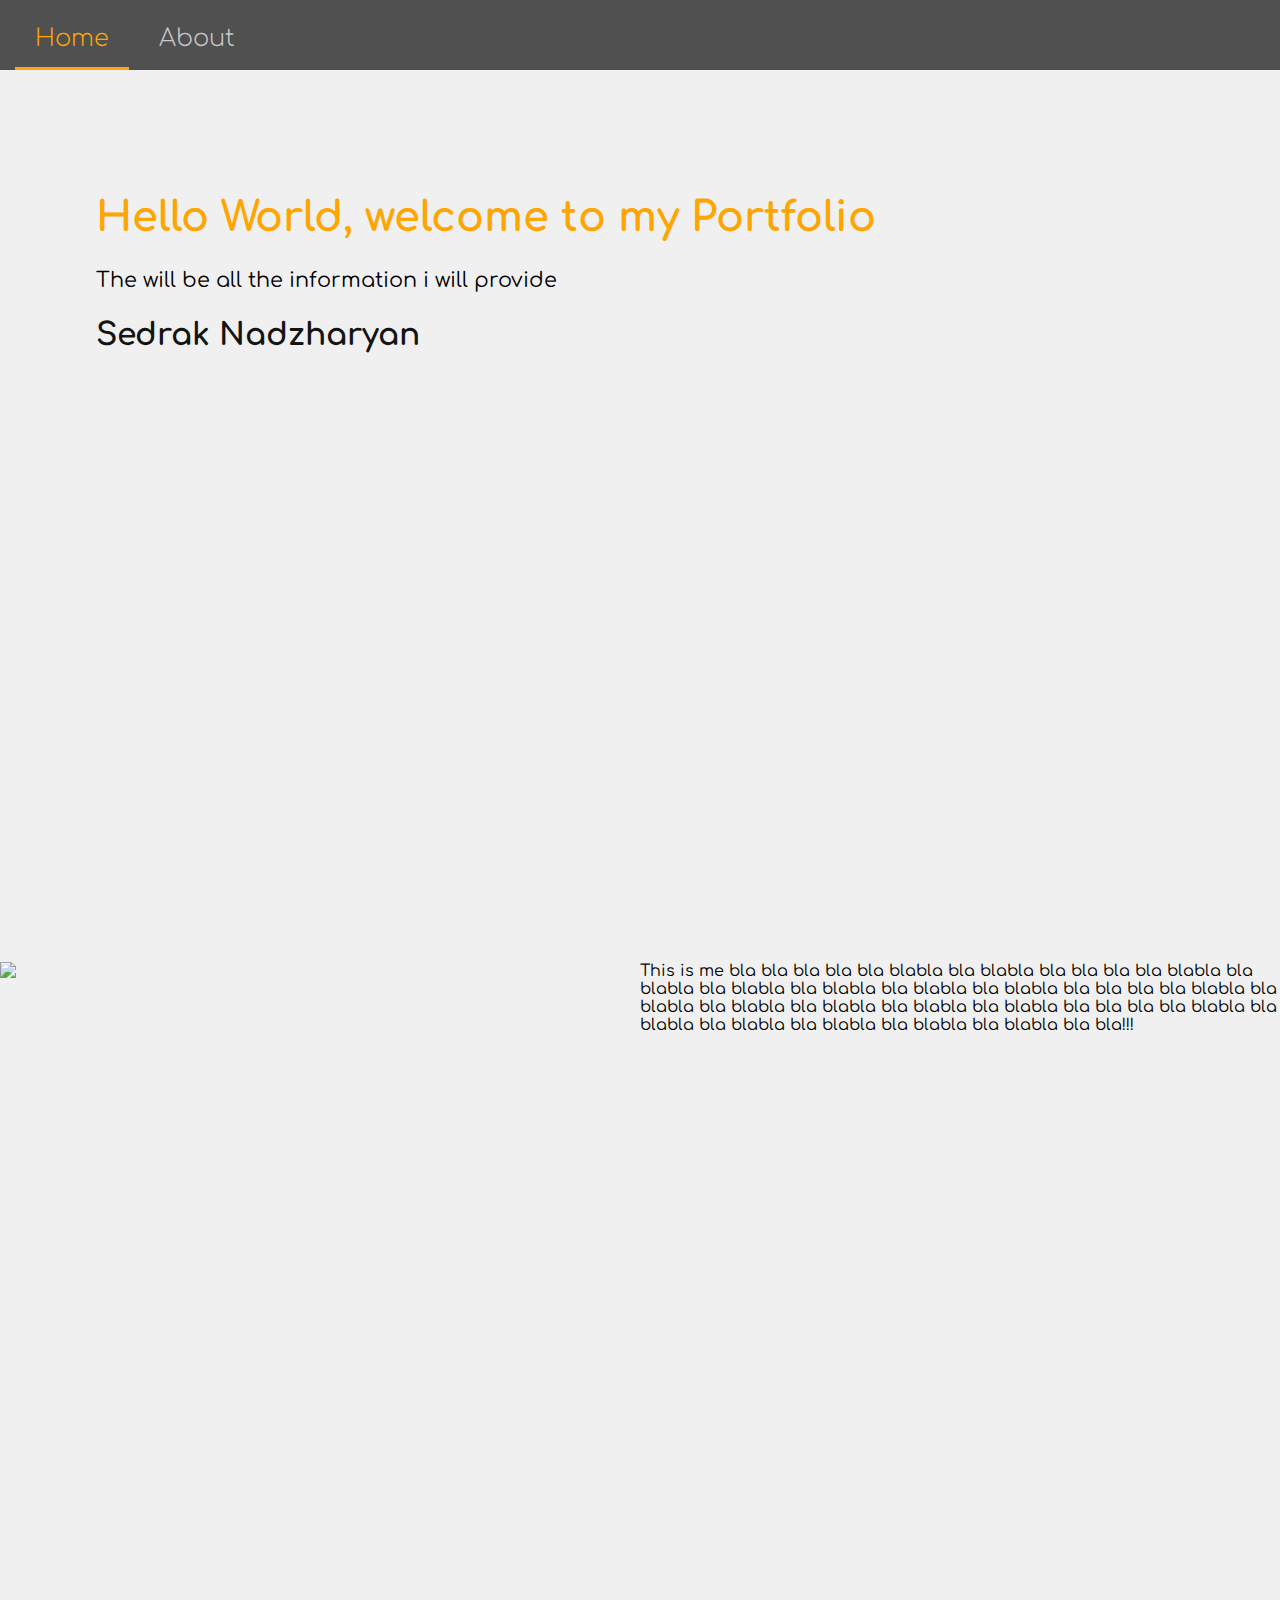
==== index.html @ 1adaf46e "Add files via upload" ====
<!DOCTYPE html>
<html>
    <head>
        <meta charset="uft-8"/>
        <title>Page Title</title>
        <link href="https://fonts.googleapis.com/css?family=Roboto+Mono&display=swap" rel="stylesheet">
        <link href="https://fonts.googleapis.com/css?family=Quicksand&display=swap" rel="stylesheet">
        <link href="https://fonts.googleapis.com/css?family=Source+Code+Pro:200&display=swap" rel="stylesheet">
        <link href="https://fonts.googleapis.com/css?family=Comfortaa&display=swap" rel="stylesheet">
        <link rel="stylesheet" href="styles.css">
    </head>
    <body>
        <div class="container">
            <div class="nav_bar" >
                <div class="left_side">
                    
                    <div class="button_wrapper active_button_wrapper">
                        <a href="index.html">Home</a>
                    </div>

                    <div class="button_wrapper">
                        <a href="about.html">About</a>
                    </div>                                  
                </div>
                
            </div>

            <div class="top_grid">

                
                    <div class="hello_left_box">
                        <h1>Hello World, welcome to my Portfolio</h1>
                        <p>The will be all the information i will provide</p>
                        <h2> Sedrak Nadzharyan</h2>
                    </div>

                    <div class="links">
                        <div class="logo_grid">
                            
                            <div class="logo" id = discord style= "background-image:url(Logos/logo_background.png)">
                                <a href="https://discord.gg/5E8JcK" style= "background-image:url(Logos/Discord-Logo-White.png)"></a> 
                            </div>
                            
                            <div class="logo">
                                <a href="https://facebook.com/sedrak13" style= "background-image:url(Logos/facebook_shadow.png)"></a> 
                            </div>
                            
                            <div class="logo">
                                <a href="https://vk.com/sedrakable" style= "background-image:url(Logos/vk_shadow.png)"></a>  
                            </div>
                            
                            <div class="logo" style= "background-image:url(Logos/background_logo.png)">
                                <a href="https://instagram.com/sedrakable/" style= "background-image:url(Logos/insta_shadow.png)"></a>  
                            </div>                                                                      
                            
                        </div>
                    </div>   
                

                
            </div>

            <div class="about_grid">
                <div class="left_art">
                    <img src="Pictures/boat.png"></img>
                </div>
                <div class="about_text"> This is me bla bla bla bla bla blabla bla blabla bla bla
                    bla bla blabla bla blabla bla blabla bla blabla bla blabla bla blabla bla bla
                    bla bla blabla bla blabla bla blabla bla blabla bla blabla bla blabla bla bla
                    bla bla blabla bla blabla bla blabla bla blabla bla blabla bla blabla bla bla!!!
                </div>
            </div>
        </div>
    </body>
    <script>
        const portfolio_items = document.querySelectorAll('.item')

        portfolio_items.forEach(item => {
            item.addEventListener('mouseout', () => {
                console.log(item.childNodes[1].classList);
                item.childNodes[1].classList.remove('img_darken');
                
            })

            item.addEventListener('mouseover', () => {
                console.log(item.childNodes[1].classList);
                item.childNodes[1].classList.add('img_darken');
                
            })
        })

    </script>
</html>
---- styles.css ----
body {
    background-color: rgb(240, 240, 240);  
  margin: 0px;
  font-family: 'Comfortaa', cursive;
  height: 2000px;
}

.container {
    display: grid;
    grid-template-columns: 1fr;
    background-size: cover;
}

.top_grid {
    height: 700px;
    font-size: 1.3em;
    padding: 96px;
}

.about_grid {
    position: relative;
    justify-content: space-between;
    display: grid;
    grid-template-columns: 1fr 1fr;
    background-size: cover;
    height: 700px;
}




/* Navigation Bar */

.nav_bar {
    position: relative;
    top: 0;
    height: 40px;
    display: flex;
    justify-content: space-between;
    padding: 15px;
    background-color: rgb(80, 80, 80);
}   

.nav_bar >
.left_side {
    display: flex;
}


.left_side > div {
    transform: translateY(-10px);
    font-size: 1.5em;
    padding: 20px;
    padding-bottom: 20px;
    margin-right: 10px;
}

.button_wrapper {
    height: 22px;
    transition: border-bottom 0.5s;
}


.button_wrapper a {
    color: rgb(200, 200, 200);
    text-decoration: none;
    transition: color 0.5s;
    font-weight: 200;

}

.button_wrapper a:hover {
    color:orange;
    font-weight: 200;

}

.active_button_wrapper {
    border-bottom: 3px solid orange;
}

.active_button_wrapper a {
    color:orange !important;
    font-weight: 200;

}

.nav_background {

    width: 100%;
    background-size: cover;
    background-position: center; 
    background-repeat: no-repeat; 
}


/* Middle Box */
h1 {
    font-weight: bold;
    color: orange;
}

h2 {
    font-weight: bold;
    color: rgb(20, 20, 20);
}


.links {
    width: 380px !important;
    height: 64px;
    margin: 4px;
    background-color: rgb(240, 240, 240);
}

.logo_grid {
    display: grid;
    grid-template-columns: 1fr 1fr 1fr 1fr;
    height: 100%;
}

/* Grid */

.logo{
    display: flex;
    background-size: cover;
    background-position: center;
    background-repeat: no-repeat;
    width: 48px;
    height: 48px;
    margin: 16px;
    margin-left: 36px;
    margin-right: 36px;
}

.logo > a{
    display: flex;
    background-size: cover;
    background-position: center;
    background-repeat: no-repeat;
    width: 100%;
    height: 100%;
}

#discord:hover{
    
    content: url('Logos/discord_orange.png');
    
    
}
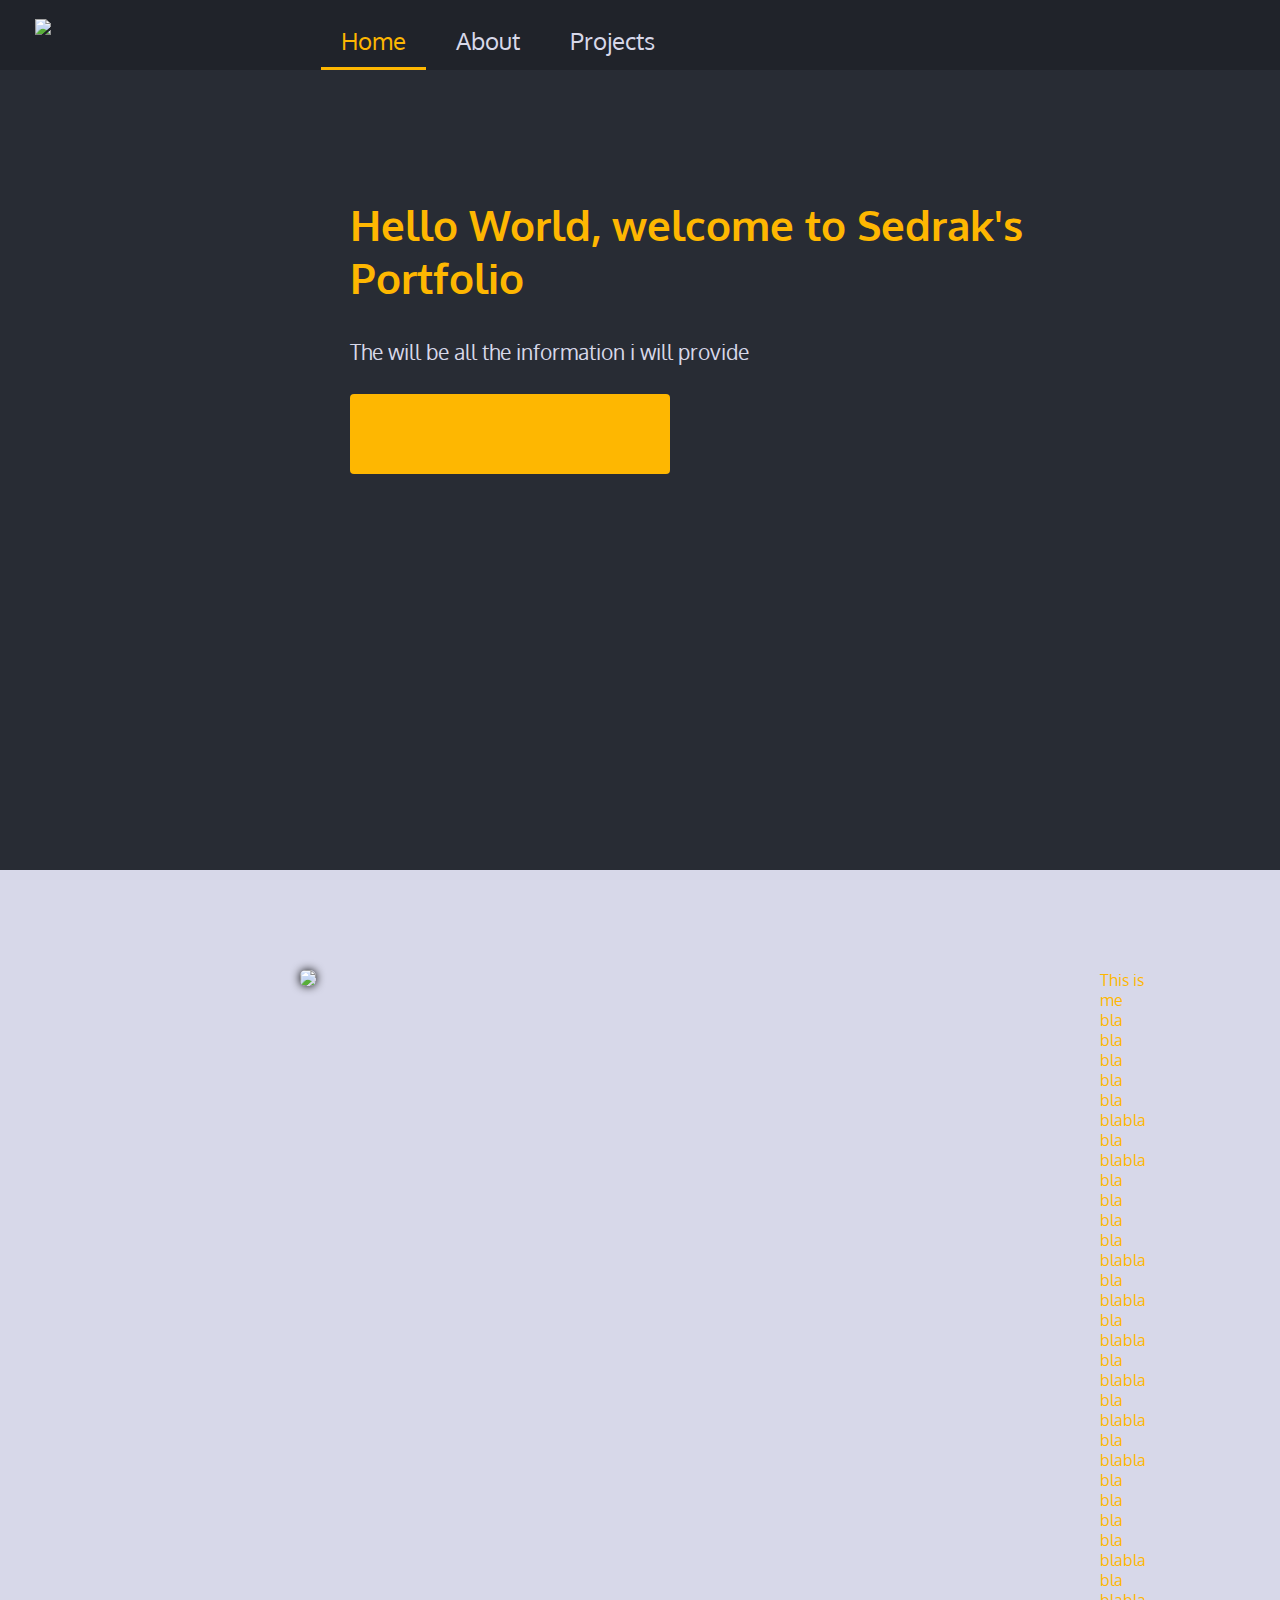
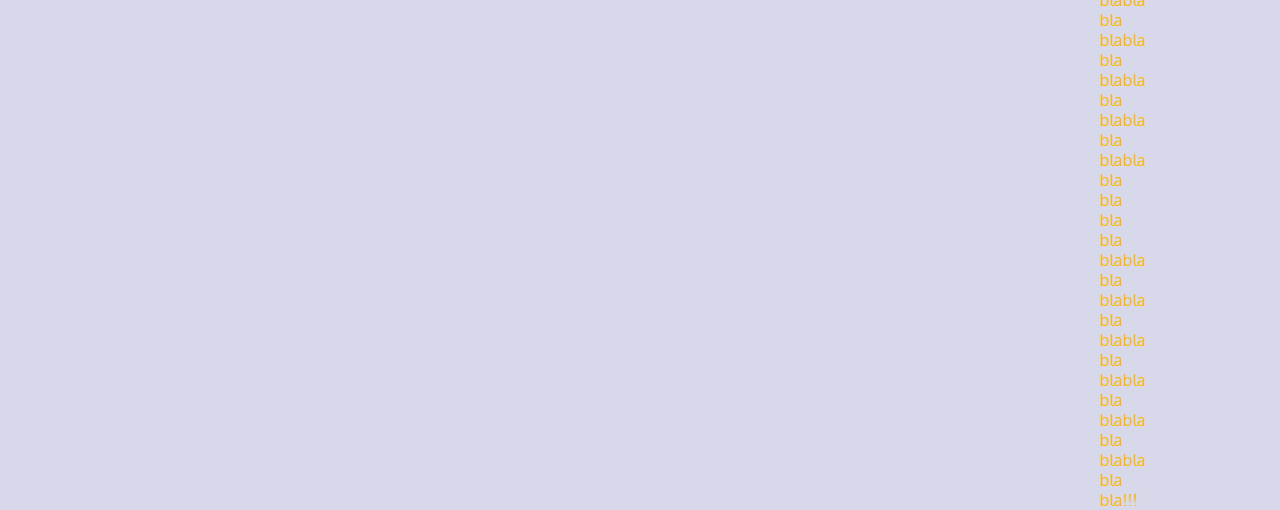
==== commit a2be9b6b: "Add files via upload" ====
--- a/index.html
+++ b/index.html
@@ -1,5 +1,7 @@
+
 
 <!DOCTYPE html>
+
 <html>
     <head>
         <meta charset="uft-8"/>
@@ -8,6 +10,7 @@
         <link href="https://fonts.googleapis.com/css?family=Quicksand&display=swap" rel="stylesheet">
         <link href="https://fonts.googleapis.com/css?family=Source+Code+Pro:200&display=swap" rel="stylesheet">
         <link href="https://fonts.googleapis.com/css?family=Comfortaa&display=swap" rel="stylesheet">
+        <link href="https://fonts.googleapis.com/css?family=Oxygen&display=swap" rel="stylesheet">
         <link rel="stylesheet" href="styles.css">
     </head>
     <body>
@@ -15,13 +18,21 @@
             <div class="nav_bar" >
                 <div class="left_side">
                     
+                    <div class="main_logo">
+                        <img src="Logos/my_logo_simple.png"></img>
+                    </div>
+                    
                     <div class="button_wrapper active_button_wrapper">
                         <a href="index.html">Home</a>
                     </div>
 
                     <div class="button_wrapper">
                         <a href="about.html">About</a>
-                    </div>                                  
+                    </div>             
+                    
+                    <div class="button_wrapper">
+                        <a href="projects.html">Projects</a>
+                    </div>      
                 </div>
                 
             </div>
@@ -30,9 +41,8 @@
 
                 
                     <div class="hello_left_box">
-                        <h1>Hello World, welcome to my Portfolio</h1>
+                        <h1>Hello World, welcome to Sedrak's Portfolio</h1>
                         <p>The will be all the information i will provide</p>
-                        <h2> Sedrak Nadzharyan</h2>
                     </div>
 
                     <div class="links">
@@ -57,18 +67,19 @@
                         </div>
                     </div>   
                 
-
                 
             </div>
-
-            <div class="about_grid">
-                <div class="left_art">
-                    <img src="Pictures/boat.png"></img>
-                </div>
-                <div class="about_text"> This is me bla bla bla bla bla blabla bla blabla bla bla
-                    bla bla blabla bla blabla bla blabla bla blabla bla blabla bla blabla bla bla
-                    bla bla blabla bla blabla bla blabla bla blabla bla blabla bla blabla bla bla
-                    bla bla blabla bla blabla bla blabla bla blabla bla blabla bla blabla bla bla!!!
+            
+            <div class="middle_grid">
+                <div class="about_grid">
+                    <div class="left_art">
+                        <img src="Pictures/used/me.png"></img>
+                    </div>
+                    <div class="about_text"> This is me bla bla bla bla bla blabla bla blabla bla bla
+                        bla bla blabla bla blabla bla blabla bla blabla bla blabla bla blabla bla bla
+                        bla bla blabla bla blabla bla blabla bla blabla bla blabla bla blabla bla bla
+                        bla bla blabla bla blabla bla blabla bla blabla bla blabla bla blabla bla bla!!!
+                    </div>
                 </div>
             </div>
         </div>
@@ -79,13 +90,13 @@
         portfolio_items.forEach(item => {
             item.addEventListener('mouseout', () => {
                 console.log(item.childNodes[1].classList);
-                item.childNodes[1].classList.remove('img_darken');
+                item.classList.remove('img_darken');
                 
             })
 
             item.addEventListener('mouseover', () => {
                 console.log(item.childNodes[1].classList);
-                item.childNodes[1].classList.add('img_darken');
+                item.classList.add('img_darken');
                 
             })
         })
--- a/styles.css
+++ b/styles.css
@@ -1,45 +1,37 @@
 body {
-    background-color: rgb(240, 240, 240);  
-  margin: 0px;
-  font-family: 'Comfortaa', cursive;
-  height: 2000px;
+    background-color: rgb(215, 216, 233);
+    margin: 0px;
+    font-family: 'Oxygen', sans-serif;
+    height:auto;
+
 }
 
 .container {
     display: grid;
     grid-template-columns: 1fr;
     background-size: cover;
-}
-
-.top_grid {
-    height: 700px;
-    font-size: 1.3em;
-    padding: 96px;
-}
-
-.about_grid {
-    position: relative;
-    justify-content: space-between;
-    display: grid;
-    grid-template-columns: 1fr 1fr;
-    background-size: cover;
-    height: 700px;
-}
-
-
-
+
+}
 
 /* Navigation Bar */
-
 .nav_bar {
-    position: relative;
+    position: sticky;
+    z-index: 1;
     top: 0;
     height: 40px;
-    display: flex;
-    justify-content: space-between;
+    /* display: flex; */
+    /* justify-content: space-between; */
     padding: 15px;
-    background-color: rgb(80, 80, 80);
+    background-color: rgb(32, 35, 42);
 }   
+.main_logo {
+    width: 256px;
+    transform: translateY(-25px) !important;
+}
+
+.main_logo >img{
+    width: 100%;
+}
 
 .nav_bar >
 .left_side {
@@ -51,75 +43,71 @@
     transform: translateY(-10px);
     font-size: 1.5em;
     padding: 20px;
-    padding-bottom: 20px;
     margin-right: 10px;
 }
 
 .button_wrapper {
     height: 22px;
-    transition: border-bottom 0.5s;
-}
-
+
+}
 
 .button_wrapper a {
-    color: rgb(200, 200, 200);
+    color: rgb(215, 216, 233);
     text-decoration: none;
-    transition: color 0.5s;
-    font-weight: 200;
-
 }
 
 .button_wrapper a:hover {
-    color:orange;
-    font-weight: 200;
-
+    color:rgb(254,183,1);
 }
 
 .active_button_wrapper {
-    border-bottom: 3px solid orange;
+    border-bottom: 3px solid rgb(254,183,1);
 }
 
 .active_button_wrapper a {
-    color:orange !important;
-    font-weight: 200;
-
-}
-
-.nav_background {
-
-    width: 100%;
-    background-size: cover;
-    background-position: center; 
-    background-repeat: no-repeat; 
-}
+    color:rgb(254,183,1);
+    /* #f16841; */
+}
+
+
+
+
 
 
 /* Middle Box */
-h1 {
-    font-weight: bold;
-    color: orange;
-}
-
-h2 {
-    font-weight: bold;
-    color: rgb(20, 20, 20);
-}
-
+
+.top_grid {
+    background-color: rgb(40, 44, 52);
+    height: 600px;
+    font-size: 1.3em;
+    padding: 100px;
+    padding-left: 350px;
+    padding-right: 350px;
+}
+
+
+
+p {
+    font-weight: normal;
+    color:  rgb(215, 216, 233);
+    margin-top: 5px;
+    line-height: 2em;
+}
 
 .links {
-    width: 380px !important;
-    height: 64px;
-    margin: 4px;
-    background-color: rgb(240, 240, 240);
+    width:  320px ;
+    height: 80px;
+    border-radius: 4px;
+    background-color: rgb(254,183,1);
 }
 
 .logo_grid {
     display: grid;
     grid-template-columns: 1fr 1fr 1fr 1fr;
     height: 100%;
-}
-
-/* Grid */
+
+}
+
 
 .logo{
     display: flex;
@@ -129,8 +117,7 @@
     width: 48px;
     height: 48px;
     margin: 16px;
-    margin-left: 36px;
-    margin-right: 36px;
+
 }
 
 .logo > a{
@@ -149,9 +136,494 @@
     
 }
 
-
-
-
-
-
-
+/* Middle grid */
+
+.middle_grid {
+    background-position: center;
+    color: rgb(254,183,1);
+    margin-left: 200px;
+    margin-right: 200px;
+}
+
+
+
+.about_grid {
+    background-position: center; 
+    justify-content: space-between;
+    display: grid;
+    grid-template-columns: 1fr 1fr;
+    /* background-size: cover; */
+    height: 700px;
+    margin-top: 200px;
+    margin: 100px;
+}
+
+.left_art{
+    width: 800px;
+}
+
+.left_art >img {
+    border-radius: 6px;
+    width:100% !important;
+    box-shadow:   0 0 10px #000000;
+}
+
+/* Projects */
+
+.project_description{
+    background-color: rgb(40, 44, 52);
+    height: fit-content;
+    font-size: 1.3em;
+    padding-bottom: 40px;
+    padding-left: 350px;
+    padding-right: 350px;
+}
+
+#categories{
+    font-size: 50px;
+    margin-bottom: 0px;
+}
+
+/* category grid */
+
+
+.category_grid{
+    justify-content: center;
+    background-position: center;
+    display: grid;
+    grid-template-rows: 360px;
+    grid-template-columns: 360px 360px 360px 360px;
+    grid-gap: 100px;
+    margin-top: 100px;
+}
+
+.category{
+    width: 100%;
+    position: relative;
+    /* z-index: -1; */
+}
+
+.logo_background{
+    outline: 10px solid rgb(254,183,1);
+    background-color: rgb(245, 245, 245);
+    display: block;
+    position: relative;
+    width: 100%;
+    height: 100%;
+
+}
+
+#origami >img{
+
+    /* display: block; */
+    max-height: 100%;
+    max-width: 100%;
+    width: 300px;
+    height:auto;
+    position: absolute;
+    top: 0;
+    bottom: 0;
+    left: 0;
+    right: 0;
+    margin: auto;
+}
+
+#draw >img{
+    /* display: block; */
+    max-height: 100%;
+    max-width: 100%;
+    height: 300px;
+    width:auto;
+    position: absolute;
+    top: 0;
+    bottom: 0;
+    left: 0;
+    right: 0;
+    margin: auto;
+}
+
+#painting >img{
+    display: block;
+    max-height: 100%;
+    max-width: 100%;
+    width: 300px;
+    height:auto;
+    position: absolute;
+    top: 0;
+    bottom: 0;
+    left: 0;
+    right: 0;
+    margin: auto;
+}
+
+#sculp >img{
+    display: block;
+    max-height: 100%;
+    max-width: 100%;
+    height: 300px;
+    width:auto;
+    position: absolute;
+    top: 0;
+    bottom: 0;
+    left: 0;
+    right: 0;
+    margin: auto;
+}
+
+#java >img{
+    display: block;
+    max-height: 100%;
+    max-width: 100%;
+    height: 300px;
+    width:auto;
+    position: absolute;
+    top: 0;
+    bottom: 0;
+    left: 0;
+    right: 0;
+    margin: auto;
+}
+
+#pixel > img {
+    display: block;
+    max-height: 100%;
+    max-width: 100%;
+    height: 300px;
+    width:auto;
+    position: absolute;
+    top: 0;
+    bottom: 0;
+    left: 0;
+    right: 0;
+    margin: auto;
+}
+
+/* .img_darken {
+    transition: 2s;
+    transform: translateX(-20px);
+    padding-left: 20px;
+    padding-right: 20px;
+   filter: brightness(10%);
+} */
+
+.img_widen {
+    transition: 0.5s;
+    transform: translateX(-60px);
+    padding-left: 60px;
+    padding-right: 60px;
+    /* padding-bottom: 120px; */
+    /* filter: grayscale(100%); */
+}
+
+.img_shrink {
+    transition: 0.5s;
+    padding-left: 0px;
+    padding-right: 0px;
+}
+
+
+
+#logo_title {
+    text-align: left;
+    font-size: 2em;
+    margin-top: 10px;
+    color: rgb(40, 44, 52);
+    margin-top: 20px;
+    padding-left: 40px;
+}
+
+.category_grid a{
+    text-decoration: none;
+}
+
+
+.text_right{
+    transition: 0.5s;
+    transform: translateX(60px);
+}
+
+.text_left{
+    transition: 0.5s;
+    /* transform: translateX(-60px); */
+}
+
+/* Origami */
+
+.category_description{
+    background-color: rgb(40, 44, 52);
+    height: 800px;
+    width: 100%;
+    font-size: 1.3em;
+    display: flex;
+    justify-content: space-between;
+}
+
+.category_box{
+    height: 300px;
+    width: 500px;
+    padding: 200px;
+    padding-right: 0px;
+    
+}
+
+.category_background{
+    background-position: center;
+    background-repeat: no-repeat;
+    background-size: contain;
+    width:1000px;
+    height: 700px;
+    margin: 50px;
+    margin-right: 200px;
+
+}
+
+.item_grid{
+    justify-content: center;
+    background-position: center;
+    display: grid;
+    grid-template-rows: 360px ;
+    grid-template-columns: 360px 360px 360px 360px;
+    grid-gap: 40px;
+    margin-top: 100px;
+    margin-bottom: 100px;
+}
+
+.item_wrapper{
+    cursor: pointer;
+    width: 100%;
+    height: 100% !important;
+    position: relative;
+    padding: 0;
+    border: none;
+    background: none;
+    z-index: 0;
+    filter: saturate(0.8);
+    /* outline: 4px solid rgb(254,183,1); */
+    
+}
+
+
+.item_background_vertical {
+
+    height: 100% ;
+    width: 100%;
+}
+
+.item_background_square > img{
+    height: 100%;
+    width: 100%;
+}
+
+.item_background_vertical >img{
+    width: 100%;
+    height: 100%;
+    object-fit: cover;
+}
+
+
+#item_title {
+    position: absolute;
+    top: 0;
+    width: 360px;
+    text-align: center;
+    height: 40px;
+    margin-bottom: 160px;
+    margin-top: 160px;
+
+  }
+
+  /* .origami_wrapper >h3{
+      color: transparent;
+  } */
+
+
+.img_darken{
+    transition: 0.5s;
+    filter: grayscale(100%) brightness(20%);
+    
+}
+
+.img_lighten{
+    transition: 0.5s;
+    filter: grayscale(0%) brightness(100%);
+}
+
+.reveal_text{
+    transition: 0.5s;
+    color: white;
+    
+}
+
+.hide_text{
+    transition: 0.5s;
+    color: transparent;
+}
+
+/* popup */
+
+.popup {
+    
+    position: fixed;
+    top:50%;
+    left: 50%;
+    transform: translate(-50%, -50%) scale(0);
+    transition: 0.5s ease-in-out;
+    /* border: 10px solid rgb(254,183,1); */
+    z-index: 3;
+    background-color: rgb(245, 245, 245);
+    width: auto;
+    height:600px;
+    max-width: 1000px;
+    margin: 0;
+    padding: 0;
+    display: inline-flex;
+    
+}
+
+.popup.active{
+    transform: translate(-50%, -50%) scale(1);
+}
+
+.popup_left{
+    max-width: 600px;
+    display: inline-flex;
+}
+
+.popup_background{
+    float: right;
+    height: 100%;
+    background-color: rgb(215, 216, 233);
+    
+}
+
+.popup_background >img{
+    display: inline-table;
+    /* width: 100%; */
+    height: 100%;
+    object-fit: scale-down;
+}
+
+.popup_right{
+    width: 400px;
+    height: 100%;  
+    
+}
+
+.popup_text {
+    padding-top: 15px;
+    padding-top: 15px;
+    padding-left: 30px;
+    padding-right: 30px;
+}
+
+.popup_description{
+    color: rgb(32, 35, 42);
+    font-weight: 400;
+    font-size: 20px;
+    padding-bottom: 5px;
+    padding-top: 40px;
+    border-bottom: 2px solid rgb(254,183,1);
+}
+
+.popup_size{
+    padding-top: 15px;
+    color: rgb(40, 44, 52);
+    font-weight: 300;
+    font-size: 15px;
+    padding-bottom: 20px;
+}
+
+.popup_date{
+    color: rgb(40, 44, 52);
+    font-weight: 300;
+    font-size: 15px;
+}
+
+.header {
+    background: linear-gradient(-30deg,rgb(254,204,0),rgb(244,108,1),rgb(254,204,0),rgb(244,108,1));
+    background-size: 400% 400%;
+    padding-left: 40px;
+    display: flex;
+    justify-content: space-between;
+    align-items: center;
+    font-size: 2.5em;
+    font-weight: 100;
+    color: rgb(40, 44, 52);
+    height: 80px;
+    animation: change 10s ease-in-out infinite;
+    /* border-bottom: 2px solid rgb(32, 35, 42); */
+}
+
+.title{
+    font-weight: 100;
+    font-size: 30px;
+}
+.close_button {
+    cursor: pointer;
+    background: none;
+    outline: none;
+    border: none;
+    font-size: 2rem;
+    font-weight: bold;
+    color: rgb(32, 35, 42);
+    padding-right: 40px;
+}
+
+.close_button:hover{
+    
+    color: rgb(254,183,1);
+}
+
+#overlay {
+    transition: 0.5s ease-in-out;
+    position: fixed;
+    opacity: 0;
+    top: 0;
+    left: 0;
+    bottom: 0;
+    right: 0;
+    background-color: rgba(0,0,0,0.5);
+    z-index: 2;
+    pointer-events: none;
+}
+
+#overlay.active{
+    opacity: 1;
+    pointer-events: all;
+}
+
+
+.item_description_invis{
+    display: none;
+}
+
+
+.footer{
+    background-color: rgb(32, 35, 42);
+    width: 100%;
+    height: 150px;
+}
+
+@keyframes change{
+    0%{
+        background-position: 0 50%;
+    }
+
+    50%{
+        background-position: 100% 50%;
+    }
+
+    100%{
+        background-position: 0 50%;
+    }
+}
+
+h1 {
+    font-weight: bold;
+    color: rgb(254,183,1);
+}
+
+h3 {
+    color: transparent;
+}
+
